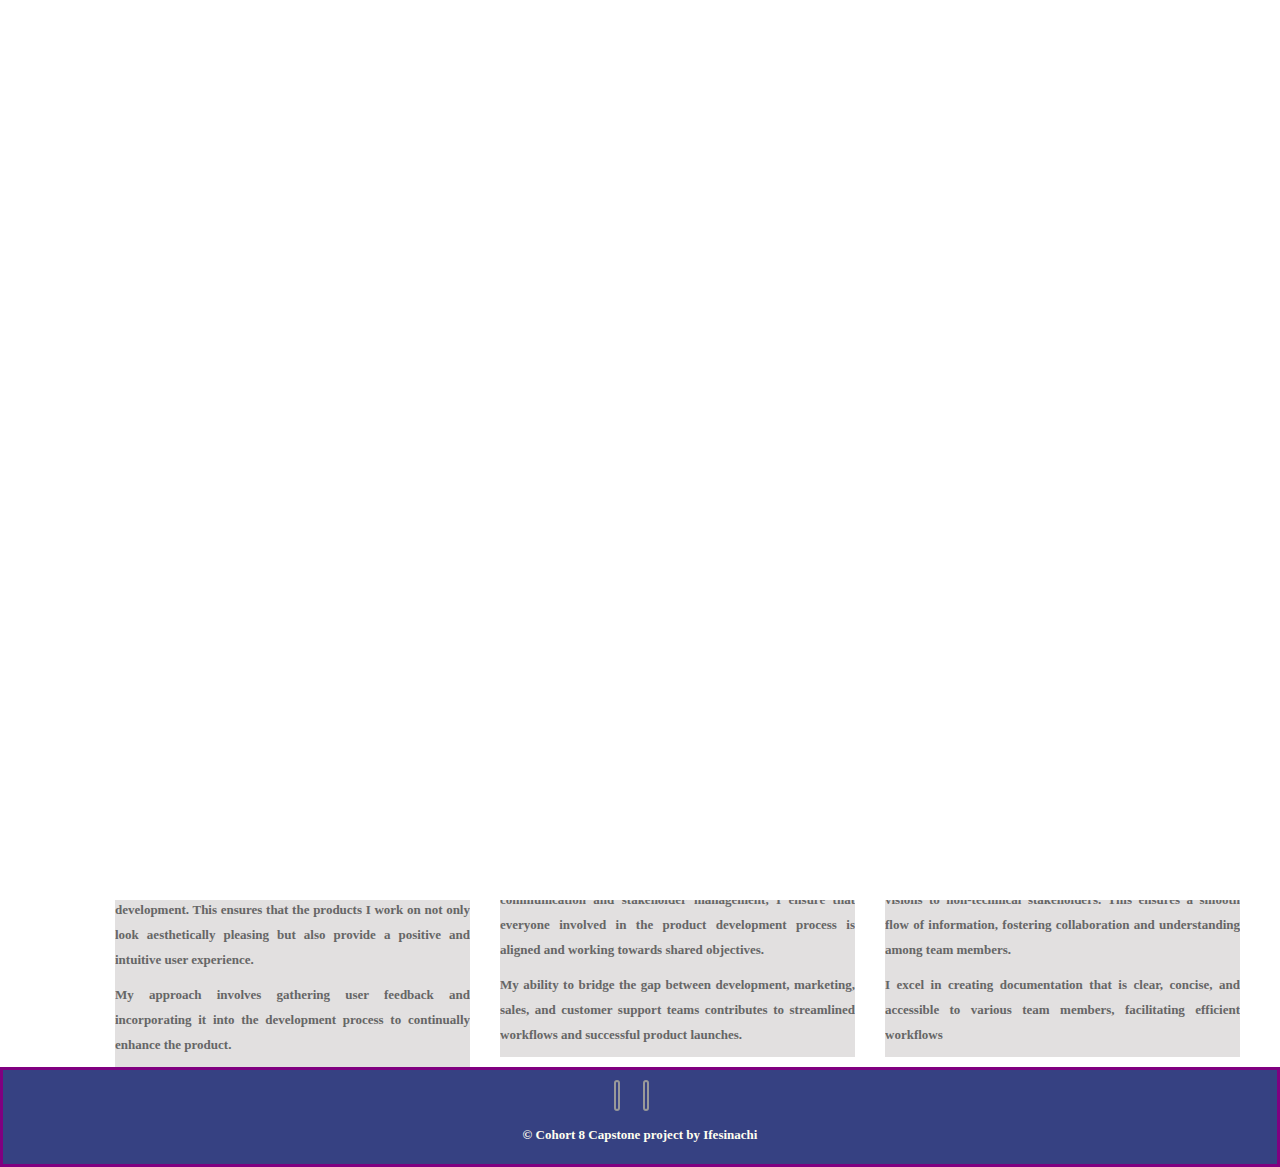
==== index.html @ 300f60ba "commit all changes" ====
<!DOCTYPE html>
<!--
	Cosmix by TEMPLATE STOCK
	templatestock.co @templatestock
	Released for free under the Creative Commons Attribution 3.0 license (templated.co/license)
-->

<html lang="en">

<head>
    <meta charset="utf-8" />
    <meta name="viewport" content="width=device-width, initial-scale=1.0" />
    <meta name="description" content="" />
    <meta name="author" content="" />
    <title>Home-page-portfoliowebsite-Ifesinachi</title>
    <!--Bootstrap-->
    <link rel="stylesheet" type="text/css" href="css/bootstrap.css" />
    <!--Stylesheets-->
    <link rel="stylesheet" type="text/css" href="css/style.css" />
    <!--Responsive-->
    <link rel="stylesheet" type="text/css" href="css/responsive.css" />
    <!--Animation-->
    <link rel="stylesheet" type="text/css" href="css/animate.css" />
    <!--Prettyphoto-->
    <link rel="stylesheet" type="text/css" href="css/prettyPhoto.css" />
    <!--Font-Awesome-->
    <link rel="stylesheet" type="text/css" href="css/font-awesome.css" />
    <!--Owl-Slider-->
    <link rel="stylesheet" type="text/css" href="css/owl.carousel.css" />
    <link rel="stylesheet" type="text/css" href="css/owl.theme.css" />
    <link rel="stylesheet" type="text/css" href="css/owl.transitions.css" />


    <script src="https://kit.fontawesome.com/a076d05399.js" crossorigin="anonymous"></script>
    <!--[if lt IE 9]>
    <script src="js/html5shiv.js"></script>
    <script src="js/respond.min.js"></script>
  [endif]-->
</head>


<body data-spy="scroll" data-target=".navbar-default" data-offset="100">
    <!--Preloader-->
    <div id="preloader">
        <div id="pre-status">
            <div class="preload-placeholder"></div>
        </div>
    </div>

<body>

      <section class="container">
      <head id="menu">
        <div class="navbar navbar-default navbar-fixed-top">

            <div><p> <b>IFESINACHI UCHEMEFUNA </b></p></div>
            <div class="container">
                <div class="container-fluid">

                   
                    <!-- Brand and toggle get grouped for better mobile display -->
                    <div class="navbar-header">
                        <button
                            type="button"
                            class="navbar-toggle collapsed"
                            data-toggle="collapse"
                            data-target="#bs-example-navbar-collapse-1"
                            aria-expanded="false"
                        >
                            <span class="sr-only">Toggle navigation</span>
                            <span class="icon-bar"></span>
                            <span class="icon-bar"></span>
                            <span class="icon-bar"></span>
                        </button>
                        <a class="navbar-brand" href="#menu"
                            ><img src="images/Logo/01.png" alt=""
                        /></a>
                    </div>
                    <!-- Collect the nav links, forms, and other content for toggling -->
                    <div
                        class="collapse navbar-collapse"
                        id="bs-example-navbar-collapse-1"
                    >
                        <ul class="nav navbar-nav">
                            <li class="active">
                                <a class="scroll" href="./index.html">HOME</a>
                            </li>
                            <li>
                                <a class="scroll" href="./about.html">ABOUT</a>
                            </li>
                          
                         
                            <li>
                                <a class="" href="./portfolio.html"
                                    >PORTFOLIO</a
                                >
                            </li>
                   
                            <li>
                                <a class="scroll" href="./contact.html"
                                    >CONTACT</a
                                >
                            </li>
                        </ul>
                    </div>
                    <!-- /.navbar-collapse -->
                </div>
                <!-- /.container-fluid -->
            </div>
        </div>
      </head>
</section>



    <!--welcome to my portfolio-->

</section>
<div id="welcome" class="wow fadeInDown">
    <div class="welcome-div"></div>
    <div class="welcome-text">Technical Product Manager</div>
    <div class="welcome-text">Front-End Developer</div>

    <div class="welcome-div"> </div>
</div>

<section class="container">

 <!--What I Bring to your Team -->

 <div class="container wow fadeInLeft">

    <div class="row" style="align-content: center; justify-content: center;">


        <div class="col-lg-12 col-md-12 col-sm-12"></div>
        <div class="media-body">

            <div class="media-heading" id="what">
                <h4> <b>What I Bring to your Team </b> </h4>
            </div>
            <h5 class="text-center"> When considering what I can bring to your team, there are several valuable
                assets and
                skills that I possess. Here are some key highlights:</h5>

        </div>
    </div>


    <div class="row" style="padding-top: 10px;">
        <div class="col-lg-4   col-md-4  col-sm-12 container-fluid" >
            <div class="media-body" style="background-color:  rgb(226, 224, 224);margin-bottom: 10px;">
                <div class="media-heading" >
                    <h3>Product Management Expertise </h3>
                </div>

                <p class="value"> As a Technical Product Manager, I possess a wide understanding of the product
                    development lifecycle. I can bridge the gap between technical and non-technical
                    stakeholders, ensuring clear communication and alignment of product goals.</p>
                <p class="value">My experience includes defining product roadmaps, prioritizing features, and
                    collaborating with cross-functional teams to deliver products that meet both user needs
                    and business objectives.</p>
            </div>
        </div>
        <div class="col-lg-4   col-md-4  col-sm-12 container-fluid" ">
            <div class="media-body" style="background-color:  rgb(226, 224, 224);;">
                <div class="media-heading">
                    <h3>Agile Project Management</h3>
                </div>
                <p class="value">I am well-versed in Agile methodologies and have successfully managed projects using
                    frameworks such as Scrum or Kanban. This allows for iterative development, quick
                    adaptation to changing requirements, and the delivery of high-quality products within
                    tight timelines.</p>
                <p class="value">My experience in leading sprint planning, daily stand-ups, and retrospectives contributes
                    to a well-organized and efficient development process.</p>
            </div>
        </div>


        <div class="col-lg-4   col-md-4  col-sm-12 container-fluid" ">
            <div class="media-body" style="background-color:  rgb(226, 224, 224);;">
                <div class="media-heading">
                    <h3>Product Strategy and Roadmapping</h3>
                </div>

                <p class="value">I excel in crafting a clear and compelling product strategy aligned with organizational
                    goals. This involves conducting market research, analyzing competition, and identifying
                    opportunities for product differentiation.</p>
                <p class="value">My experience in leading sprint planning, daily stand-ups, and retrospectives contributes
                    to a well-organized and efficient development process.</p>
            </div>

        </div>
    </div>

    <div class="row" style="align-content: center; justify-content: center;">
        <div class="col-lg-4   col-md-4  col-sm-12 container-fluid" >
            <div class="media-body" style="background-color: rgb(226, 224, 224);">
                <div class="media-heading">
                    <h3>User-Centric Design <h3></h3>
                </div>
                <p class="value"> I have a keen eye for user-centric design principles, emphasizing usability and
                    accessibility in front-end development. This ensures that the products I work on
                    not only look aesthetically pleasing but also provide a positive and intuitive
                    user experience.</p>
                <p class="value">My approach involves gathering user feedback and incorporating it into the
                    development process to continually enhance the product.</p>
            </div>
        </div>

        <div class="col-lg-4   col-md-4  col-sm-12 container-fluid" >
            <div class="media-body" style="background-color: rgb(226, 224, 224);">
                <div class="media-heading">
                    <h3>Cross-Functional Collaboration</h3>
                </div>

                <p class="value">I have a proven track record of fostering collaboration between technical and
                    non-technical teams. Through effective communication and stakeholder management, I
                    ensure that everyone involved in the product development process is aligned and working
                    towards shared objectives.</p>
                <p class="value">My ability to bridge the gap between development, marketing, sales, and customer support
                    teams contributes to streamlined workflows and successful product launches.</p>
            </div>
        </div>

        <div class="col-lg-4   col-md-4  col-sm-12 container-fluid" >
            <diV class="media-body" style="background-color:  rgb(226, 224, 224);;">
                <div class="media-heading">
                    <h3>Effective Communication</h3>
                </div>
                <p class="value">Communication is a strength of mine, both in technical discussions with development teams
                    and in conveying product visions to non-technical stakeholders. This ensures a smooth
                    flow of information, fostering collaboration and understanding among team members.</p>
                <p class="value"> I excel in creating documentation that is clear, concise, and accessible to various team
                    members, facilitating efficient workflows
                </p>
            </diV>
        </div>
    </div>
</div>
</section>

   <!--footer-->

     <footer id="footer-down">
        <ul class="social-icon">
            </a>
            </li>

            </li>
            <li class="linkedin hvr-pulse">
                <a href="https://www.linkedin.com/in/uchemefuna-ifesinachi/" target="_blank"><i
                        class="fa fa-linkedin"></i></a>
            </li>


            <li class="github hvr-pulse">
                <a href="https://github.com/Ifesinachi-uchemefuna" target="_blank"><i class="fa fa-github"></i></a>
            </li>

        </ul>
        <p class="footer-text">
            &copy; Cohort 8 Capstone project by Ifesinachi</a>
        </p>
    </footer>




















     

  
    <!--Jquery-->
    <script type="text/javascript" src="js/jquery.min.js"></script>
    <script type="text/javascript" src="js/bootstrap.js"></script>
    <!--Preetyphoto-Jquery-->
    <script type="text/javascript" src="js/jquery.prettyPhoto.js"></script>
    <!--NiceScroll-Jquery-->
    <script type="text/javascript" src="js/jquery.nicescroll.js"></script>
    <script type="text/javascript" src="js/waypoints.min.js"></script>
    <!--Isotopes-->
    <script type="text/javascript" src="js/jquery.isotope.js"></script>
    <!--Wow-Jquery-->
    <script type="text/javascript" src="js/wow.js"></script>
    <!--Count-Jquey-->
    <script type="text/javascript" src="js/jquery.countTo.js"></script>
    <script type="text/javascript" src="js/jquery.inview.min.js"></script>
    <!--Owl-Crousels-Jqury-->
    <script type="text/javascript" src="js/owl.carousel.js"></script>
    <!--Main-Scripts-->
    <script type="text/javascript" src="js/script.js"></script>
<script type="text/javascript" src="http://stats.hosting24.com/count.php"></script>
</body>
</html>
---- css/style.css ----
/*
	Cosmix by TEMPLATE STOCK
	templatestock.co @templatestock
	Released for free under the Creative Commons Attribution 3.0 license (templated.co/license)
*/

* {
    margin: 0 ;
    padding: 0;
    box-sizing: border-box;
}


@font-face {
    font-family: 'helvetica_ce_55_romanregular';
    src: url('../fonts/helvetica_neue_ce_55_roman-webfont.eot');
    src: url('../fonts/helvetica_neue_ce_55_roman-webfont.eot?#iefix') format('embedded-opentype'),
        url('../fonts/helvetica_neue_ce_55_roman-webfont.woff2') format('woff2'),
        url('../fonts/helvetica_neue_ce_55_roman-webfont.woff') format('woff'),
        url('../fonts/helvetica_neue_ce_55_roman-webfont.ttf') format('truetype'),
        url('../fonts/helvetica_neue_ce_55_roman-webfont.svg#helvetica_ce_55_romanregular') format('svg');
    font-weight: normal;
    font-style: normal;
}

@font-face {
    font-family: 'open_sansregular';
    src: url('../fonts/opensans-regular-webfont.eot');
    src: url('../fonts/opensans-regular-webfont.eot?#iefix') format('embedded-opentype'),
        url('../fonts/opensans-regular-webfont.woff2') format('woff2'),
        url('../fonts/opensans-regular-webfont.woff') format('woff'),
        url('../fonts/opensans-regular-webfont.ttf') format('truetype'),
        url('../fonts/opensans-regular-webfont.svg#open_sansregular') format('svg');
    font-weight: normal;
    font-style: normal;
}

body {
    margin: 0;
    padding: 0;
    font-family: 'helvetica_ce_55_romanregular';
    width: 100%;
    min-height:  100vh; ;
}

.container{box-sizing: border-box;}


#preloader {
    background: #fff;
    bottom: 0;
    left: 0;
    position: fixed;
    right: 0;
    top: 0;
    z-index: 9999;
}

#pre-status,
.preload-placeholder {
    background-image: url(../preloader.gif);
    background-position: center;
    background-repeat: no-repeat;
    height: 296px;
    left: 38%;
    margin: -20px 0 0 -20px;
    position: absolute;
    top: 32%;
    width: 296px;
}

.preload-placeholder {
    background: none;
    left: 0;
    margin: 0;
    text-align: center;
    top: 65%;
}

.parallex {
    background-attachment: fixed;
    background-position: center;
    background-size: cover;
    background-repeat: no-repeat;
}

p {
    font-size: 13px;
    color: #666;
    font-weight: bolder;
    line-height: 25px;
    font-family: 'open_sansregular';
}

h1,
h2,
h3,
h4,
h5,
h6,
.h1,
.h2,
.h3,
.h4,
.h5,
.h6 {
    font-family: 'helvetica_ce_55_romanregular';
}

h1 {
    color: #fff;
    font-size: 51px;
    text-transform: uppercase;
}

h2 {
    color: #555;
    font-size: 35px;
    text-transform: uppercase;
    font-weight: bolder;
}

h3 {
    color: #333;
    font-size: 23px;
}

h4 {
    color: #555;
    font-size: 21px;

}

h5 {
    color: #333;
    font-size: 16px;
}



h6 {
    font-size: 16px;
}

strong {
    font-weight: bolder;
}


/*Navigation-stylesheets-include-here*/

.navbar { display: flex;
background-color:white;
justify-content: space-between;
align-content: center;
align-items: flex-end;
border: 3px solid blue;

align-items: center;
width: 100%}


.navbar .navbar-collapse{ 
   
}







/** I am a technical Product Manager and Frontend **/

#welcome {
    height: 400px;
    background-color: #364182;
    width: auto;
    color: white;
    display: flex;
    flex-direction: column;
    justify-content: center;
    gap:7%;
    border: 3px solid yellow;
    padding-top:80px;
    padding-bottom: 50px;}

.welcome-div {
    height: 40px;
    width: 80%;
    background: white;
    border-radius: 999px;
    margin-left: 150px;
    align-items: center;
  
}
.welcome-text {
    font-size: 22px;
    text-align: center;
}
/* mobile first */
@media screen and (min-width: 992px) {
    .welcome-text {
        font-size: 50px;
    }
} 

@media screen and (max-width: 761px) {
    .welcome-div { width: 80%;
    margin-left: 40px;}
} 

        
@media screen and (max-width: 640px) {
    .welcome-div { width: 80%;
    margin-left: 40px;}
} 

@media screen and (max-width: 475px) {
    .welcome-div { width: 80%;
    margin-left: 40px;}
} 







/* what i bring to the table*/

#what {
    text-align: center;
}

#when {
    text-align: center;
}

.row{;}

.value{text-align: justify;}
 .mediabody{background-color:}

/** Bio- About me**/


/** download CV**/
.pill{font-size: 15px;
padding: 0.5em  1em;
margin: 0.25em;
border-radius: 1em;
outline: none;
border: none;
background-color:#364182 ;
color: white;
cursor: pointer;

}
.pill:hover{transform: scale(00.3s);}

 #aboutme{ 
min-height: 600px; width: 100%;
margin: 0;}





/*Contact-stylesheets-include-here*/
#contact {
    text-align: center;
    padding: 6% 0% 0% 2%;
}


.contact-sec-1 {
    text-align: left;
}

.contact-sec-1 h4 {
    font-weight: bold;
}

.contact-sec-1 ul.contact-form li i.fa {
    color: #666;
    float: left;
    margin-right: 10px;
}

.contact-sec-1 ul.contact-form li h6 {
    font-size: 14px;
    color: #666;
    margin: 0;
}

.contact-sec-1 ul {
    padding: 0;
    position: relative;
    top: 20px;
}

.contact-sec-1 ul li {
    display: block;
    padding-bottom: 30px;
}

.contact-sec-1 ul li a {
    color: #666;
}

.contact-sec-1 ul li a:hover {
    color: green;
    -webkit-transition-duration: 0.3s;
    -moz-transition-duration: 0.3s;
    -ms-transition-duration: 0.3s;
    -o-transition-duration: 0.3s;
    transition-duration: 0.3s;

}

/** contant**/
#main-contact-form {
    padding-top: 10px;
    justify-content: center;
    padding-bottom: 10px;
}

label {
    font-size: 15px;
    font-weight: normal;
    float: left;
    margin: 0px 0px 20px 0px;
}

.form-group {
    margin-bottom: 30px;
}

textarea.form-control {
    min-height: 120px;
    resize: none;
}

.form-control {
    border: 1px solid #ccc;
    height: 35px;
    border-radius: 0;
    box-shadow: none;
}

/*Footer-stylesheets-include-here*/
#footer {
    text-align: center;
    min-height: 10px;

}

#footer-down {
    position: relative;
    background-color: #364182;
    text-align: center;
    font-size: 20px;
    font-weight: normal;
    min-height: 100px;
    padding-top: 10px;
    width:100%;
    border: 3px solid purple;
}

#footer-down h2 {
    color: whitesmoke;
    margin: 20px 0px 40px 0px;
    text-transform: none;
}

#footer-down ul li {
    display: inline-block;
    margin-right: 20px;
}

#footer-down ul li a i.fa {
    color: white;
    font-size: 22px;
    border: 2px solid #999;
    height: 50px;
    width: 50px;
    border-radius: 50px;
    padding: 25%;
}

.footer-text {
    color: ivory;
}
---- css/responsive.css ----
@media all and (min-width: 993px) and (max-width: 1200px) {

.ab-sec-img img{
width:100%;
position:absolute;
top:22px;
}
.team-desc ul.team-social-icon li {
    padding-right: 10px;

}
.team-desc p{
text-align:justify;
}
.mobilenav li {
    padding: 6px;
	}
	.slide-sec-1 {
    text-align: right;
}
.slide-sec-2 {
    text-align: left;
    padding: 0;
}
}
@media all and (min-width: 767px) and (max-width: 992px) {
#slider-video {
    position: relative;
	}
.slider-wrap{
position:relative;
}
.carousel-caption h2{
font-size:67px;
}
#menu .nav {
    left: 10%;
    float: none;
	top:10px;
}
.nav > li > a {
    padding: 10px 10px;
    ;

}


.team-main-sec{
margin-top:30px;
}

.blog-sec {
margin-top:30px;
}
.hero-section {
    padding: 18% 0% 0% 0%;
}
.hero-content h1{
font-size:42px;
}

}
.mobilenav li {
    padding: 6px;
	}
		.slide-sec-1 {
    text-align: right;
}
.slide-sec-2 {
    text-align: left;
    padding: 0;
}
.parallex-content h1 {
    font-size: 45px;
	}
.parallex-content {
    top: 25%;
}

@media all and (min-width: 480px) and (max-width: 768px) {
#slider-video {
    position: relative;
	}
.slider-wrap{
position:relative;
}
.carousel-caption h2{
font-size:45px;
}
.carousel-caption p {
    font-size: 15px;
    line-height: 25px;
	}
	.ab-sec-img img{
width:100%;
}
a.btn-down {
    top: 65px;
	}
	.navbar-nav > li > a {
    padding-top: 0px;
	}
#menu .nav {
 left:0%;
 float:left;
}
.navbar-default .navbar-toggle {
border:1px solid #999;
}
.navbar-default .navbar-toggle .icon-bar {
background:#999;
}
.navbar-default .navbar-toggle:hover .icon-bar, .navbar-default .navbar-toggle:focus .icon-bar {
background:#FFFFFF;
 transition:all 0.5s;
 -moz-transition: all 0.5s;
 -o-transition: all 0.5s;
 -webkit-transition: all 0.5s;
}
.navbar-default .navbar-toggle:hover, .navbar-default .navbar-toggle:focus {
background:#e73131;
 transition:all 0.5s;
 -moz-transition: all 0.5s;
 -o-transition: all 0.5s;
 -webkit-transition: all 0.5s;
}
.navbar-default .navbar-collapse, .navbar-default .navbar-form {
 border:rgba(248, 248, 248, 0);
 box-shadow: inset 0 1px 0 rgba(255, 255, 255, 0);
}
ul.navbar-nav {
float:left;
overflow:hidden;
}
ul.navbar-nav {
 position: relative;
 top:0;
}
.navbar-nav > li > a {
    line-height: 17px;
	}
.navbar-collapse.in{
overflow:hidden;
}
.tab-img {
    top: 0;
	}
	.team-main-sec{
margin-top:30px;
}
.blog-sec {
margin-top:30px;
}
#footer-down ul li {
    margin-right: 10px;
}
.hero-section {
    padding: 18% 0% 0% 0%;
}
.hero-content h1{
font-size:26px;
}
.hero-text{
padding-bottom:5%;
}
a.btn-learn{
top:10px;
}
.slider-content h1 {
    font-size: 36px;
    line-height: 55px;
}
.mobilenav li {
    padding: 6px;
	}
		.slide-sec-1 {
    text-align: right;
}
.slide-sec-2 {
    text-align: left;
    padding: 0;
}
.parallex-content h1 {
    font-size: 32px;
	}
.parallex-content {
    top: 20%;
}
}
@media all and (min-width: 299px) and (max-width: 479px) {
#slider-video {
    position: relative;
	}
	.slider-wrap{
position:relative;
}
.carousel-caption h2{
font-size:45px;
}
.carousel-caption p {
    font-size: 15px;
    line-height: 25px;
	}
	.ab-sec-img img{
width:100%;
}
a.btn-down {
    top: 65px;
	}
#menu .nav {
 left:0%;
 float:left;
}
.navbar-default .navbar-toggle {
border:1px solid #999;
}
.navbar-default .navbar-toggle .icon-bar {
background:#999;
}
.navbar-default .navbar-toggle:hover .icon-bar, .navbar-default .navbar-toggle:focus .icon-bar {
background:#FFFFFF;
 transition:all 0.5s;
 -moz-transition: all 0.5s;
 -o-transition: all 0.5s;
 -webkit-transition: all 0.5s;
}
.navbar-default .navbar-toggle:hover, .navbar-default .navbar-toggle:focus {
background:#e73131;
 transition:all 0.5s;
 -moz-transition: all 0.5s;
 -o-transition: all 0.5s;
 -webkit-transition: all 0.5s;
}
.navbar-default .navbar-collapse, .navbar-default .navbar-form {
 border:rgba(248, 248, 248, 0);
 box-shadow: inset 0 1px 0 rgba(255, 255, 255, 0);
}
ul.navbar-nav {
float:left;
overflow:hidden;
}
ul.navbar-nav {
 position: relative;
 top:0;
}
.navbar-nav > li > a {
    line-height: 17px;
	}
.navbar-collapse.in{
overflow:hidden;
}
.tab-img {
    top: 0;
	}
	.team-main-sec{
margin-top:30px;
}
.slider-content h1 {
    font-size: 36px;
    line-height: 55px;
}
.slider-content h2 {
    font-size: 21px;
    padding: 10px 0px 10px 0px;
}
.blog-sec {
margin-top:30px;
}
.mobilenav li {
    padding: 6px;
	}
.slide-sec-1 {
    text-align: right;
}
.slide-sec-2 {
    text-align: left;
    padding: 0;
}
#footer-down ul li {
    margin-right: 10px;
}
}
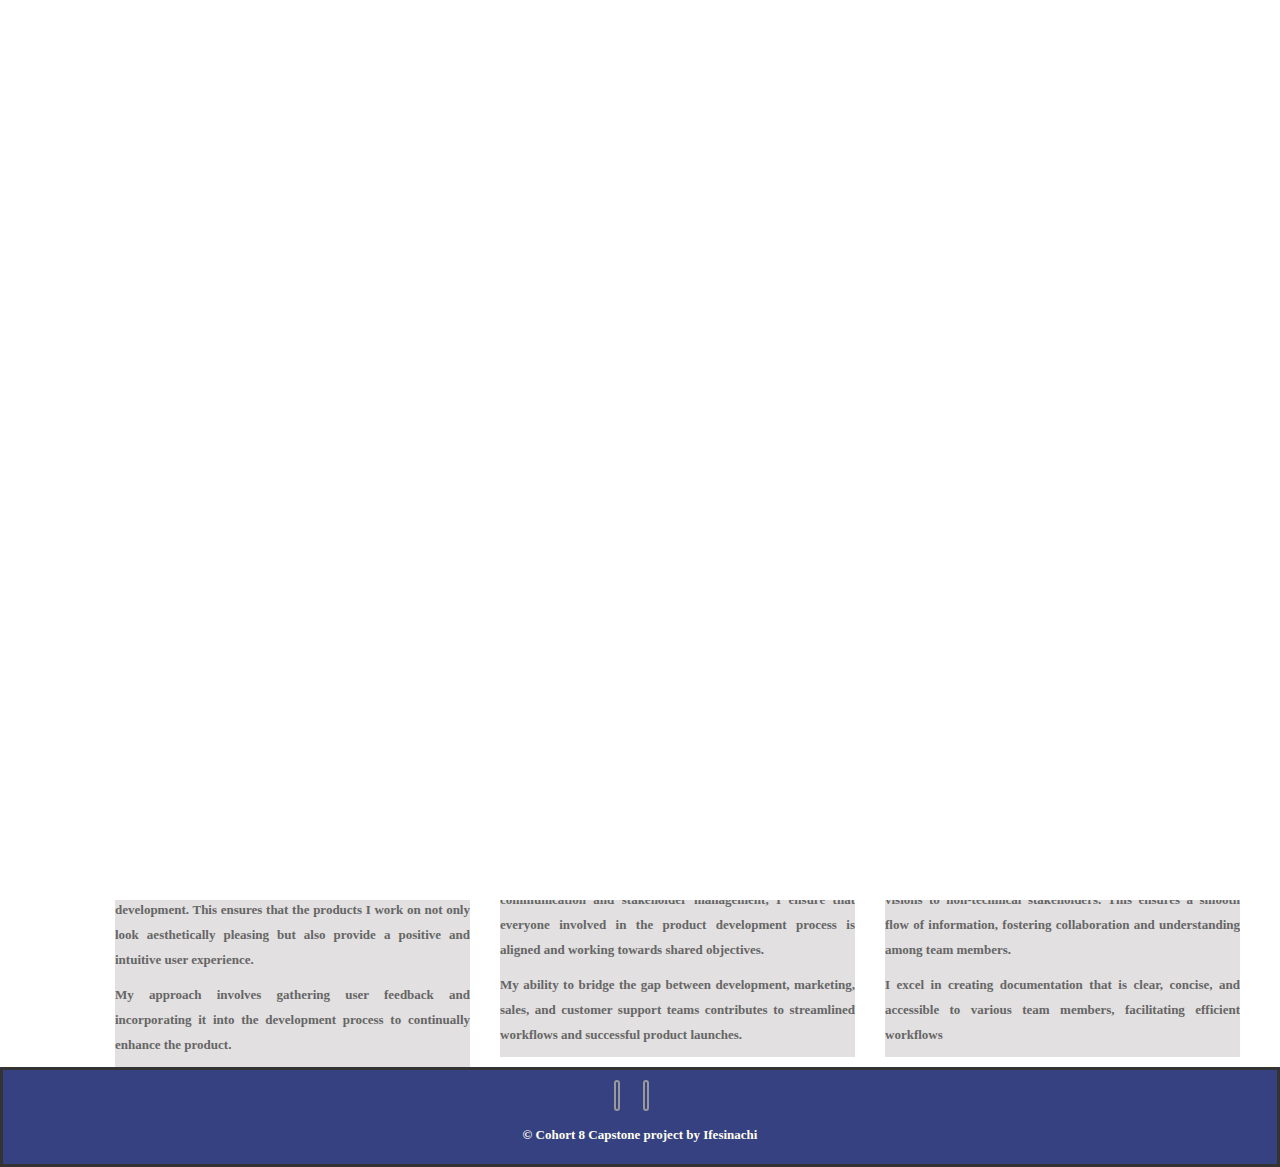
==== commit 18918906: "commit all changes" ====
--- a/index.html
+++ b/index.html
@@ -53,7 +53,7 @@
       <head id="menu">
         <div class="navbar navbar-default navbar-fixed-top">
 
-            <div><p> <b>IFESINACHI UCHEMEFUNA </b></p></div>
+            <div class="name"><p> <b>IFESINACHI UCHEMEFUNA </b></p></div>
             <div class="container">
                 <div class="container-fluid">
 
--- a/css/style.css
+++ b/css/style.css
@@ -40,10 +40,10 @@
     padding: 0;
     font-family: 'helvetica_ce_55_romanregular';
     width: 100%;
-    min-height:  100vh; ;
-}
-
-.container{box-sizing: border-box;}
+ 
+}
+
+.container{}
 
 
 #preloader {
@@ -155,16 +155,11 @@
 align-content: center;
 align-items: flex-end;
 border: 3px solid blue;
+padding-left:px;
+
 
 align-items: center;
 width: 100%}
-
-
-.navbar .navbar-collapse{ 
-   
-}
-
-
 
 
 
@@ -181,7 +176,6 @@
     flex-direction: column;
     justify-content: center;
     gap:7%;
-    border: 3px solid yellow;
     padding-top:80px;
     padding-bottom: 50px;}
 
@@ -237,32 +231,45 @@
     text-align: center;
 }
 
-.row{;}
 
 .value{text-align: justify;}
- .mediabody{background-color:}
-
-/** Bio- About me**/
+
+
+
 
 
 /** download CV**/
-.pill{font-size: 15px;
-padding: 0.5em  1em;
-margin: 0.25em;
-border-radius: 1em;
-outline: none;
-border: none;
-background-color:#364182 ;
+.cv-button{ border: 1px solid #364182;
+background-color: #364182;
+padding: 10px;
 color: white;
-cursor: pointer;
-
-}
-.pill:hover{transform: scale(00.3s);}
-
+text-decoration: none;
+border-radius: 6px;}
+
+.cv-button:hover{ background-color: white;
+color:#364182 ;}
+
+
+/*About me*/
  #aboutme{ 
 min-height: 600px; width: 100%;
 margin: 0;}
 
+/*project*/
+#project{ 
+min-height: 500px;
+align-items: center;}
+
+
+/*porffolio*/
+#portfolio{ align-items: center;
+min-height: 500px;
+}
+
+/*business case*/
+#business-case { min-height: 300px;
+align-items: center;}
+
 
 
 
@@ -271,8 +278,10 @@
 #contact {
     text-align: center;
     padding: 6% 0% 0% 2%;
-}
-
+    min-height: 400px;
+}
+
+#contact-page{ min-height: 750px; padding-top: 100px;}
 
 .contact-sec-1 {
     text-align: left;
@@ -365,7 +374,7 @@
     min-height: 100px;
     padding-top: 10px;
     width:100%;
-    border: 3px solid purple;
+    border: 3px solid
 }
 
 #footer-down h2 {
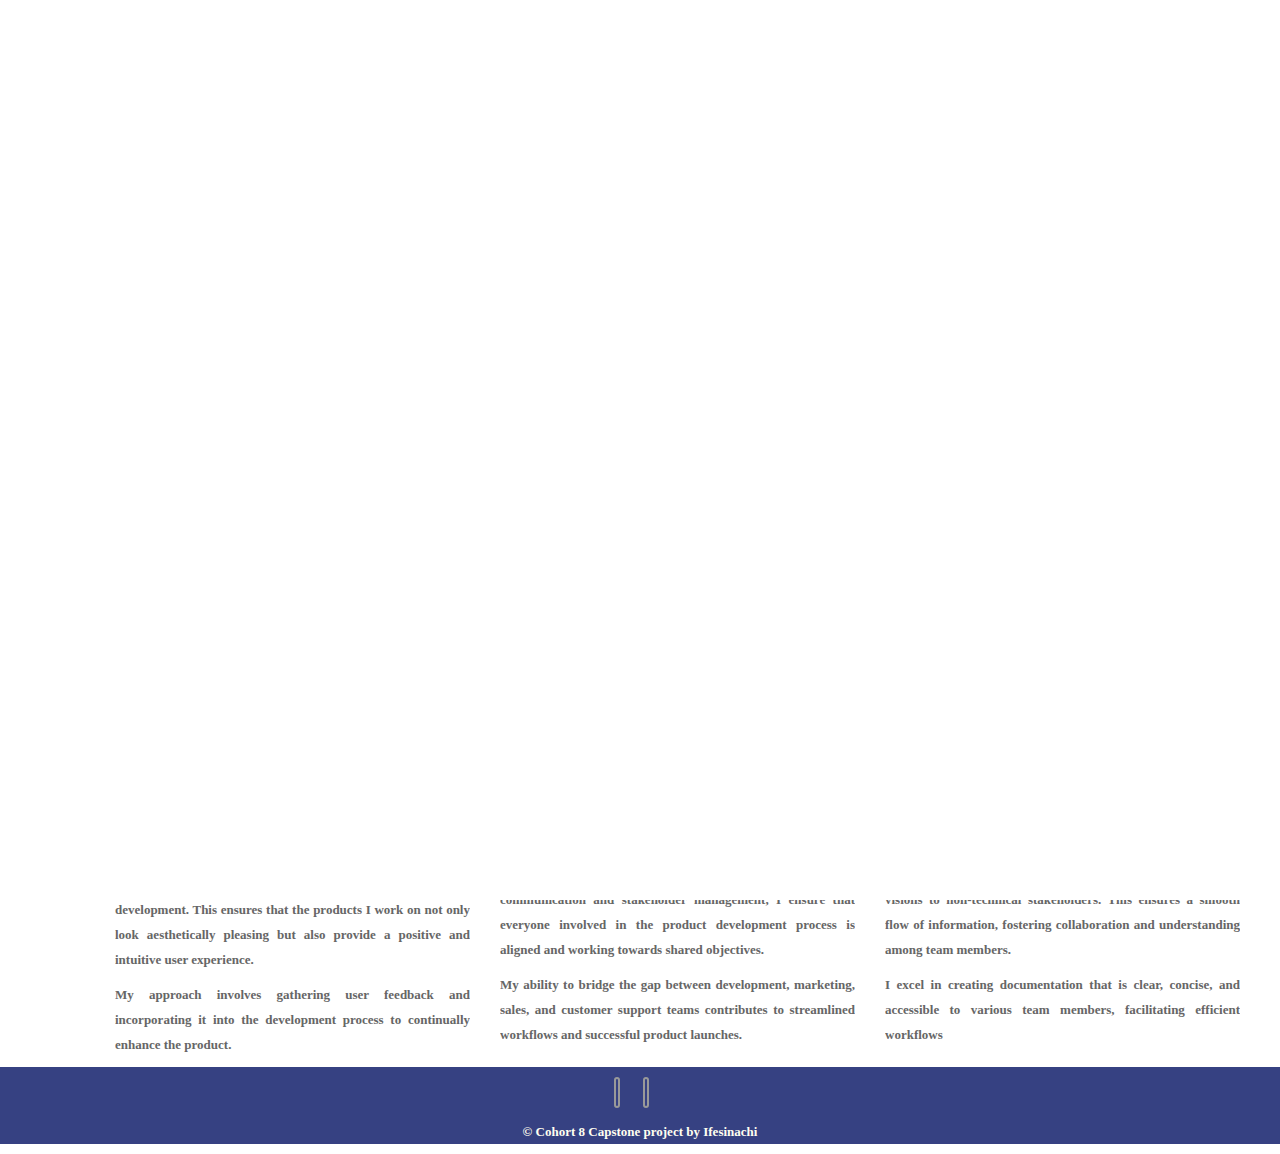
==== commit c7640aaa: "commit all changes" ====
--- a/index.html
+++ b/index.html
@@ -91,7 +91,7 @@
                           
                          
                             <li>
-                                <a class="" href="./portfolio.html"
+                                <a class="scroll" href="./portfolio.html"
                                     >PORTFOLIO</a
                                 >
                             </li>
@@ -147,9 +147,9 @@
     </div>
 
 
-    <div class="row" style="padding-top: 10px;">
+    <div class="row" style="padding-top:10px; ">
         <div class="col-lg-4   col-md-4  col-sm-12 container-fluid" >
-            <div class="media-body" style="background-color:  rgb(226, 224, 224);margin-bottom: 10px;">
+            <div class="media-body">
                 <div class="media-heading" >
                     <h3>Product Management Expertise </h3>
                 </div>
@@ -163,7 +163,7 @@
             </div>
         </div>
         <div class="col-lg-4   col-md-4  col-sm-12 container-fluid" ">
-            <div class="media-body" style="background-color:  rgb(226, 224, 224);;">
+            <div class="media-body" >
                 <div class="media-heading">
                     <h3>Agile Project Management</h3>
                 </div>
@@ -178,7 +178,7 @@
 
 
         <div class="col-lg-4   col-md-4  col-sm-12 container-fluid" ">
-            <div class="media-body" style="background-color:  rgb(226, 224, 224);;">
+            <div class="media-body" >
                 <div class="media-heading">
                     <h3>Product Strategy and Roadmapping</h3>
                 </div>
@@ -195,7 +195,7 @@
 
     <div class="row" style="align-content: center; justify-content: center;">
         <div class="col-lg-4   col-md-4  col-sm-12 container-fluid" >
-            <div class="media-body" style="background-color: rgb(226, 224, 224);">
+            <div class="media-body">
                 <div class="media-heading">
                     <h3>User-Centric Design <h3></h3>
                 </div>
@@ -209,7 +209,7 @@
         </div>
 
         <div class="col-lg-4   col-md-4  col-sm-12 container-fluid" >
-            <div class="media-body" style="background-color: rgb(226, 224, 224);">
+            <div class="media-body">
                 <div class="media-heading">
                     <h3>Cross-Functional Collaboration</h3>
                 </div>
@@ -224,7 +224,7 @@
         </div>
 
         <div class="col-lg-4   col-md-4  col-sm-12 container-fluid" >
-            <diV class="media-body" style="background-color:  rgb(226, 224, 224);;">
+            <diV class="media-body">
                 <div class="media-heading">
                     <h3>Effective Communication</h3>
                 </div>
--- a/css/style.css
+++ b/css/style.css
@@ -154,7 +154,6 @@
 justify-content: space-between;
 align-content: center;
 align-items: flex-end;
-border: 3px solid blue;
 padding-left:px;
 
 
@@ -272,8 +271,6 @@
 
 
 
-
-
 /*Contact-stylesheets-include-here*/
 #contact {
     text-align: center;
@@ -371,10 +368,10 @@
     text-align: center;
     font-size: 20px;
     font-weight: normal;
-    min-height: 100px;
+    min-height: 70px;
     padding-top: 10px;
     width:100%;
-    border: 3px solid
+   
 }
 
 #footer-down h2 {
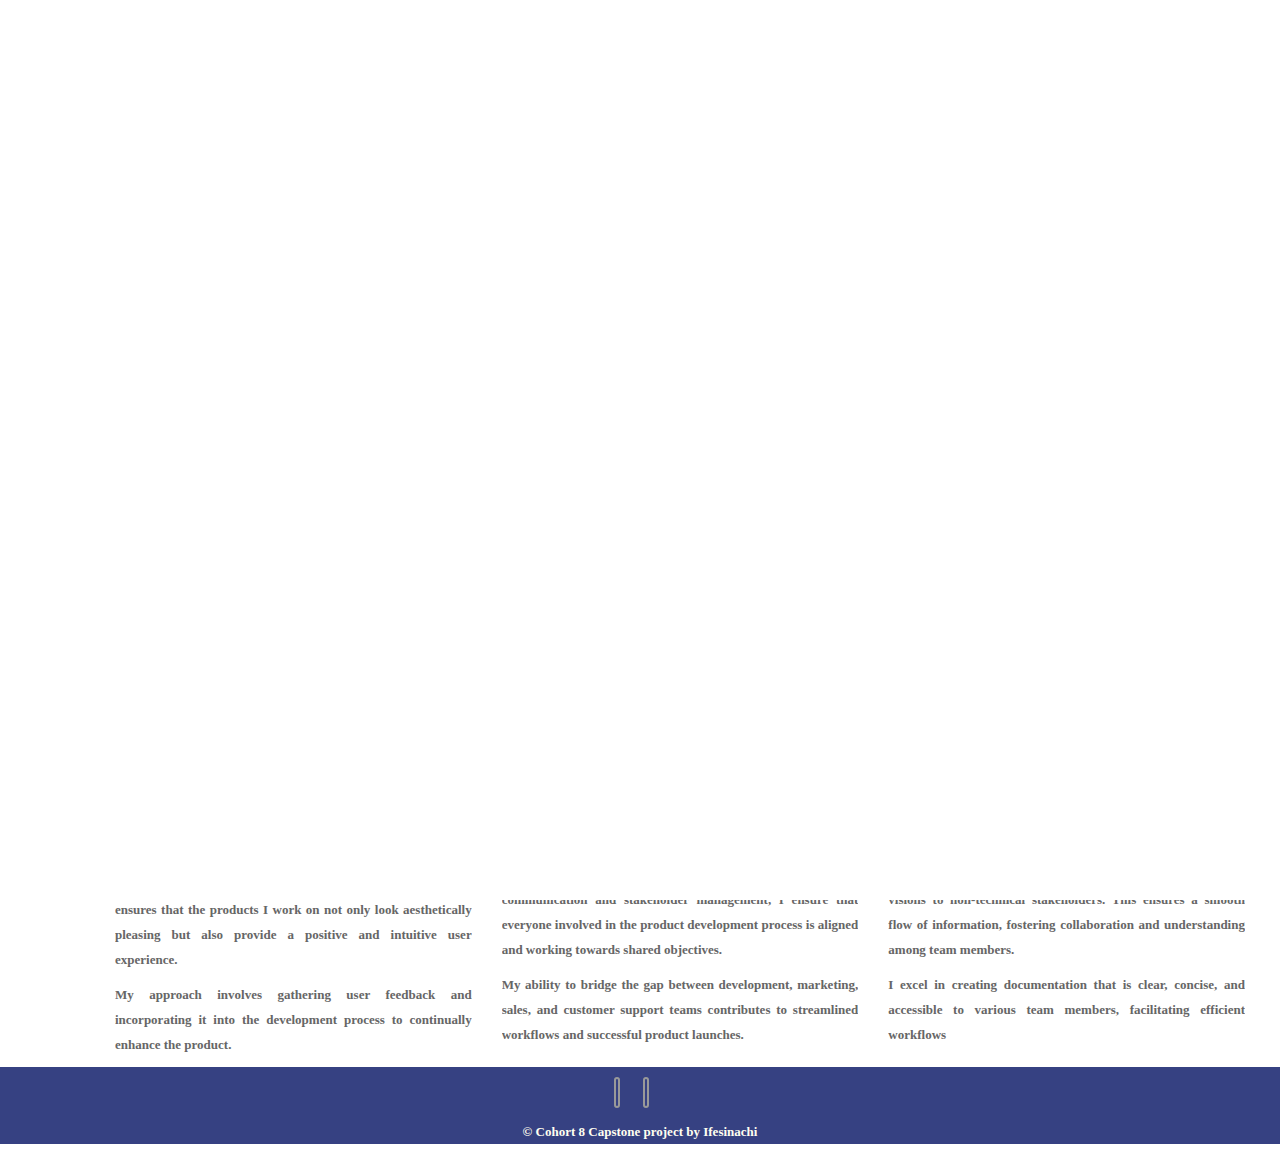
==== commit 78af8c5b: "commit all changes" ====
--- a/index.html
+++ b/index.html
@@ -41,13 +41,13 @@
 
 <body data-spy="scroll" data-target=".navbar-default" data-offset="100">
     <!--Preloader-->
-    <div id="preloader">
+    <div id="preloader" style="align-items: center;">
         <div id="pre-status">
             <div class="preload-placeholder"></div>
         </div>
     </div>
 
-<body>
+<body class="home page">
 
       <section class="container">
       <head id="menu">
@@ -128,12 +128,12 @@
 
  <!--What I Bring to your Team -->
 
- <div class="container wow fadeInLeft">
+ <div class="container wow fadeInLeft" style="align-items: center; justify-content: center; padding-right: 10px;">
 
     <div class="row" style="align-content: center; justify-content: center;">
 
 
-        <div class="col-lg-12 col-md-12 col-sm-12"></div>
+        <div class="col-lg-12 col-md-12 col-sm-12" style="padding-right: 20px;"></div>
         <div class="media-body">
 
             <div class="media-heading" id="what">
--- a/css/style.css
+++ b/css/style.css
@@ -10,6 +10,7 @@
     box-sizing: border-box;
 }
 
+.homepage{ padding-left: 15px; padding-right: 50px}
 
 @font-face {
     font-family: 'helvetica_ce_55_romanregular';
